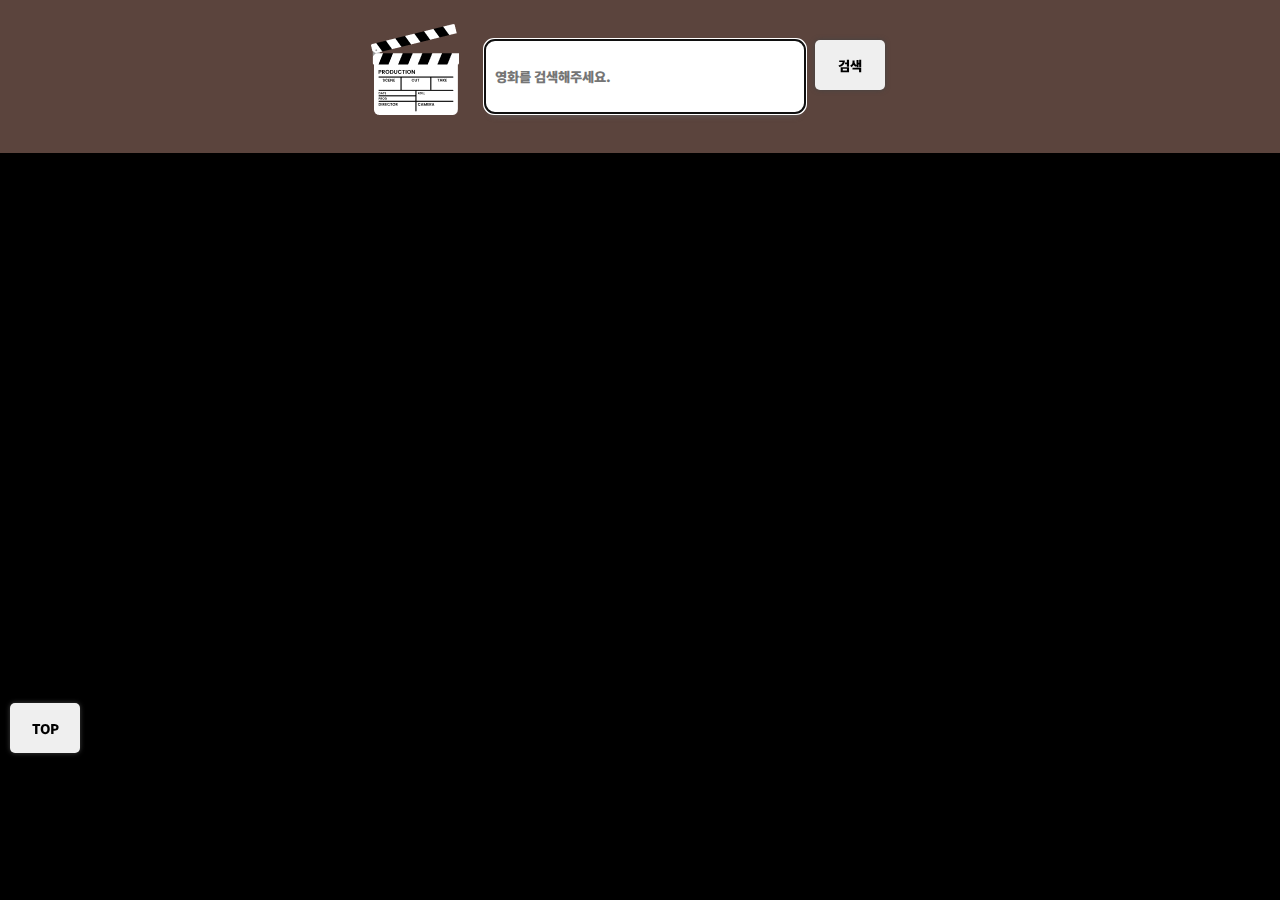
==== index.html @ ba2706a0 "코드수정" ====
<!DOCTYPE html>
<html lang="en">
  <head>
    <meta charset="UTF-8" />
    <meta name="viewport" content="width=device-width, initial-scale=1.0" />
    <title>영화 검색 사이트</title>
    <link rel="stylesheet" href="./style/reset.css" />
    <link rel="stylesheet" href="./style/style.css" />
    <link rel="stylesheet" href="./style/topbtn.css" />
    <script src="./src/topBtn.js"></script>
    <script type="module" src="./src/main.js"></script>
    <script type="module" src="./src/scroll.js"></script>
  </head>

  <body>
    <div class="progressBar">
      <div class="bar"></div>
    </div>
    <header>
      <figure>
        <img
          src="./assets/homeIcon.png"
          id="cinema"
          onclick="location.href='../test.html'"
        />
      </figure>
      <form class="search">
        <input
          type="text"
          id="movieInput"
          placeholder="영화를 검색해주세요."
          autofocus
        />
        <button class="searchButton" id="movieBtn" type="button">검색</button>
      </form>
    </header>

    <div class="slideWrapper">
      <ul class="slides"></ul>
    </div>
    <p class="controls">
      <span class="prev"> < </span>
      <span class="next">></span>
    </p>

    <button id="topBtn" title="Go to top">TOP</button>
    <!-- 업버튼 생성 -->

    <div class="labels">
      <div class="labelContainer">
        <button id="label1">인기순</button>

        <button id="label2">최신순</button>
      </div>
    </div>

    <div class="container"></div>
  </body>
</html>
---- style/style.css ----
@import url("https://fonts.googleapis.com/css2?family=Noto+Sans+KR:wght@300&family=Poor+Story&display=swap");

* {
  margin: 0;
  padding: 0; /* 기본 마진 제거 => body말고 *에 주어야 위도 공간 없어짐*/

  font-family: "Noto Sans KR", sans-serif;
  font-optical-sizing: auto;
  font-weight: 1000;
  font-style: normal;
}

body {
  background-color: black;
  min-height: 100vh;
  /* % , vh 공부하기 */
}

header {
  background-color: #5b443d;
  padding: 20px;
  display: flex;
  justify-content: center;
}
/* h1{
      color: rgba(255, 255, 255, 0.642);
    } */
#cinema {
  height: 100px;
  width: 100px;
}

label {
  margin: 20px 20px;
  font-weight: bold;
  font-size: 20px;
}

input {
  /* border-radius: 5px; */
  padding: 0px 10px;
  width: 300px;

  background-color: white;
  border: none;
  border-radius: 10px;
  box-shadow: 0px 8px 6px -6px #666;
}

button {
  margin: 0px 10px;
  width: 70px;
  height: 50px;
  border: none;
  border-radius: 5px;
  box-shadow: 0px 0px 5px #444;
}

form {
  display: flex;
  padding: 20px;
  /* flex 다시공부 */
  justify-content: center;
}

.container {
  display: grid;
  grid-template-columns: repeat(5, 1fr);
  justify-items: center; /* 그리드 내부의 엘리먼트들의 가로 정렬 */
  /*place-items: center;*/ /* 그리드 내부의 엘리먼트들이 상하 좌우로 가운데 정렬 */
  /* 그리드 공부하기 */
  padding: 10px;
  row-gap: 10px;

  /* row의 간격을 10px로 */
  column-gap: 20px;
  /* column의 간격을 20px로 */
  background-image: url("assets\background.png");
  background-size: 100% 100%;
  padding-top: 20px;
  cursor: pointer;
  /* 영화 img 마우스 커서 바뀜 */
}

.movieItem {
  background-color: #cea987;
  border-color: #cdcfcc;
  border-radius: 10px;
  border-style: solid;
  padding: 20px;
  margin: 10px 0px;
  width: 400px;
  text-align: center; /* div 자식요소들을 가운데 정렬*/
}

.searchButton {
  margin: 0px 10px;
  width: 70px;
  height: 50px;
  border: none;
  border-radius: 5px;
  box-shadow: 0px 0px 5px #444;
}

.container {
  display: grid;
  grid-template-columns: repeat(5, 1fr);
  justify-items: center; /* 그리드 내부의 엘리먼트들의 가로 정렬 */
  /*place-items: center;*/ /* 그리드 내부의 엘리먼트들이 상하 좌우로 가운데 정렬 */
  /* 그리드 공부하기 */
  padding: 10px;
  row-gap: 10px;

  /* row의 간격을 10px로 */
  column-gap: 20px;
  /* column의 간격을 20px로 */
  background-image: url("assets\background.png");
  background-size: 100% 100%;
  padding-top: 20px;
}

.movieItem {
  background-color: #cea987;
  border-color: #cdcfcc;
  border-radius: 10px;
  border-style: solid;
  padding: 20px;
  margin: 10px 0px;
  width: 400px;
  text-align: center; /* div 자식요소들을 가운데 정렬*/
}

img {
  padding-bottom: 10px;
  height: 500px;
  width: 350px;
}
p {
  padding: 10px 0px;
}

.labels {
  display: flex;
  justify-content: flex-end;
  padding: 30px 50px 30px 0px;
  font-size: 1.3em;
}

.labelContainer {
  display: flex;
  gap: 15px;
}

#label1 {
  cursor: pointer;
  background: inherit;
  border: none;
  box-shadow: none;
  border-radius: 0;
  padding: 0;
  overflow: visible;
  font-size: 1em;
}

#label1:hover {
  background-color: silver;
}
#label2 {
  cursor: pointer;
  background: inherit;
  border: none;
  box-shadow: none;
  border-radius: 0;
  padding: 0;
  overflow: visible;
  font-size: 1em;
}
#label2:hover {
  background-color: silver;
}

/* 슬라이드 */
.slideWrapper {
  position: relative;
  width: 90%;
  margin: 30px auto 0px auto;
  height: 500px;
  overflow: hidden;
}
.slides {
  display: flex;
  position: absolute;
  left: 0;
  top: 0;
  transition: left 0.5s ease-out;
}
.slides li:not(:last-child) {
  justify-content: flex-start;
  margin-right: 30px;
}
.prev {
  font-size: 30px;
  position: absolute;
  top: 500px;
  left: 50px;
}
.next {
  font-size: 30px;
  position: absolute;
  top: 500px;
  right: 50px;
}
/* 스크롤 프로그래스 바*/
.bar {
  position: fixed;
  width: 100%;
  height: 10px;
  background-color: #5b443d;
}
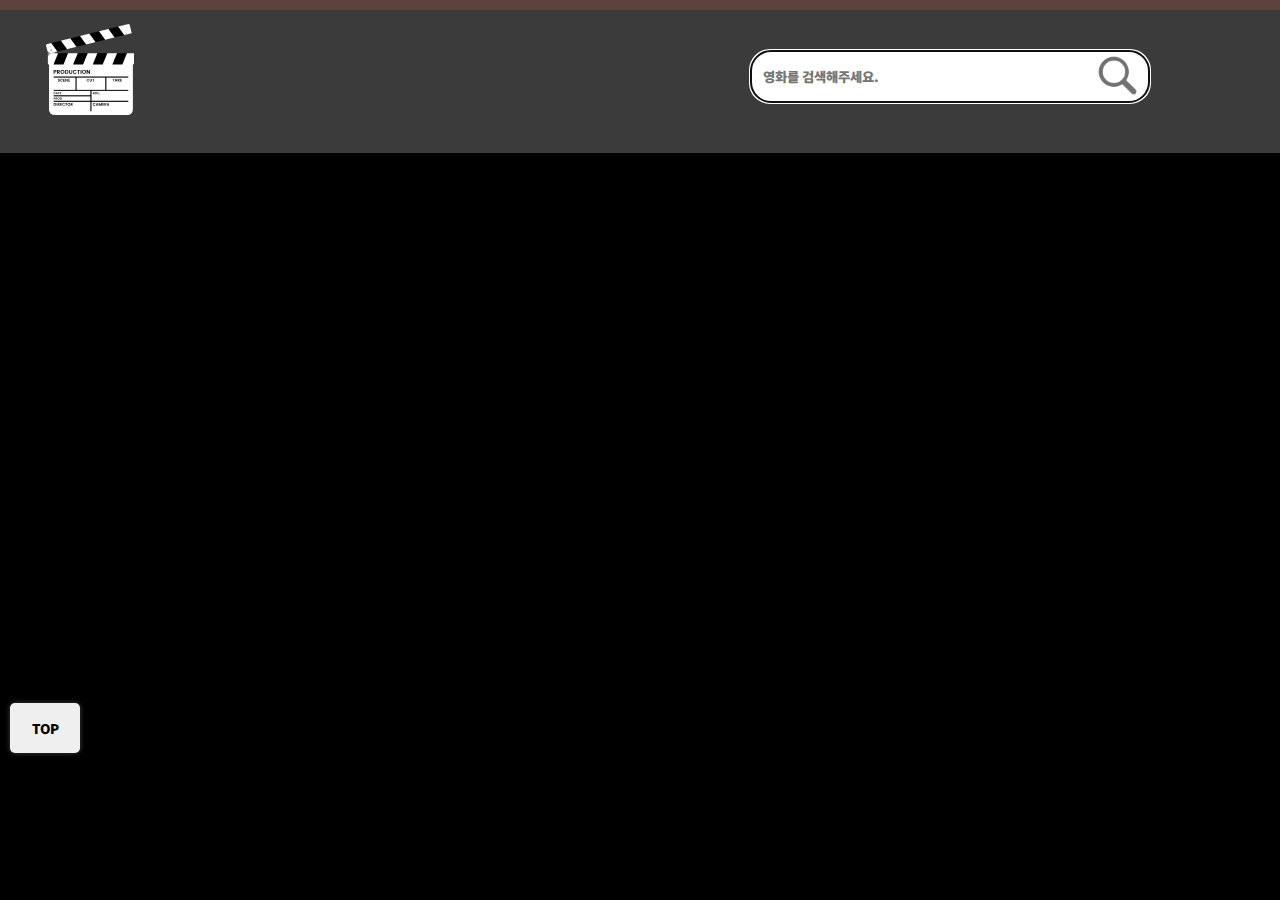
==== commit 6157308d: "style" ====
--- a/index.html
+++ b/index.html
@@ -16,12 +16,12 @@
     <div class="progressBar">
       <div class="bar"></div>
     </div>
-    <header>
+    <header class="headerBox">
       <figure>
         <img
           src="./assets/homeIcon.png"
           id="cinema"
-          onclick="location.href='../test.html'"
+          onclick="location.href ='./index.html'"
         />
       </figure>
       <form class="search">
@@ -31,7 +31,7 @@
           placeholder="영화를 검색해주세요."
           autofocus
         />
-        <button class="searchButton" id="movieBtn" type="button">검색</button>
+        <img id="searchBtn" src="./assets/search.png" />
       </form>
     </header>
 
--- a/style/style.css
+++ b/style/style.css
@@ -13,11 +13,17 @@
 body {
   background-color: black;
   min-height: 100vh;
+  overflow-x: hidden;
   /* % , vh 공부하기 */
 }
 
+.headerBox {
+  display: grid;
+  grid-template-columns: 1fr 1fr;
+}
+
 header {
-  background-color: #5b443d;
+  background-color: #3b3b3b;
   padding: 20px;
   display: flex;
   justify-content: center;
@@ -28,6 +34,7 @@
 #cinema {
   height: 100px;
   width: 100px;
+  padding-left: 20px;
 }
 
 label {
@@ -36,17 +43,32 @@
   font-size: 20px;
 }
 
+/* 검색창 */
+.search {
+  position: relative;
+  text-align: center;
+  width: 400px;
+  margin: 0 auto;
+}
+
 input {
-  /* border-radius: 5px; */
-  padding: 0px 10px;
-  width: 300px;
-
-  background-color: white;
-  border: none;
-  border-radius: 10px;
-  box-shadow: 0px 8px 6px -6px #666;
-}
-
+  width: 100%;
+  border-radius: 20px;
+  border: 1px solid #bbb;
+  margin: 10px 0;
+  padding: 10px 12px;
+}
+
+#searchBtn {
+  position: absolute;
+  right: 30px;
+  top: 33px;
+  margin: 0;
+  height: 45px;
+  width: 45px;
+}
+
+/* 탑버튼 */
 button {
   margin: 0px 10px;
   width: 70px;
@@ -70,7 +92,7 @@
   /*place-items: center;*/ /* 그리드 내부의 엘리먼트들이 상하 좌우로 가운데 정렬 */
   /* 그리드 공부하기 */
   padding: 10px;
-  row-gap: 10px;
+  gap: 20px;
 
   /* row의 간격을 10px로 */
   column-gap: 20px;
@@ -93,23 +115,13 @@
   text-align: center; /* div 자식요소들을 가운데 정렬*/
 }
 
-.searchButton {
-  margin: 0px 10px;
-  width: 70px;
-  height: 50px;
-  border: none;
-  border-radius: 5px;
-  box-shadow: 0px 0px 5px #444;
-}
-
 .container {
   display: grid;
-  grid-template-columns: repeat(5, 1fr);
-  justify-items: center; /* 그리드 내부의 엘리먼트들의 가로 정렬 */
-  /*place-items: center;*/ /* 그리드 내부의 엘리먼트들이 상하 좌우로 가운데 정렬 */
-  /* 그리드 공부하기 */
+  grid-template-columns: repeat(4, 1fr);
+  gap: 20px;
   padding: 10px;
-  row-gap: 10px;
+  width: 100%;
+  overflow: hidden;
 
   /* row의 간격을 10px로 */
   column-gap: 20px;
@@ -125,14 +137,13 @@
   border-radius: 10px;
   border-style: solid;
   padding: 20px;
-  margin: 10px 0px;
-  width: 400px;
-  text-align: center; /* div 자식요소들을 가운데 정렬*/
+  box-sizing: border-box;
+  text-align: center;
 }
 
 img {
   padding-bottom: 10px;
-  height: 500px;
+  height: auto;
   width: 350px;
 }
 p {
@@ -217,3 +228,13 @@
   height: 10px;
   background-color: #5b443d;
 }
+
+.movieItem img,
+.slides li .movieImg {
+  transition: transform 0.2s ease-in-out;
+}
+
+.movieItem img:hover,
+.slides li .movieImg:hover {
+  transform: scale(1.1);
+}
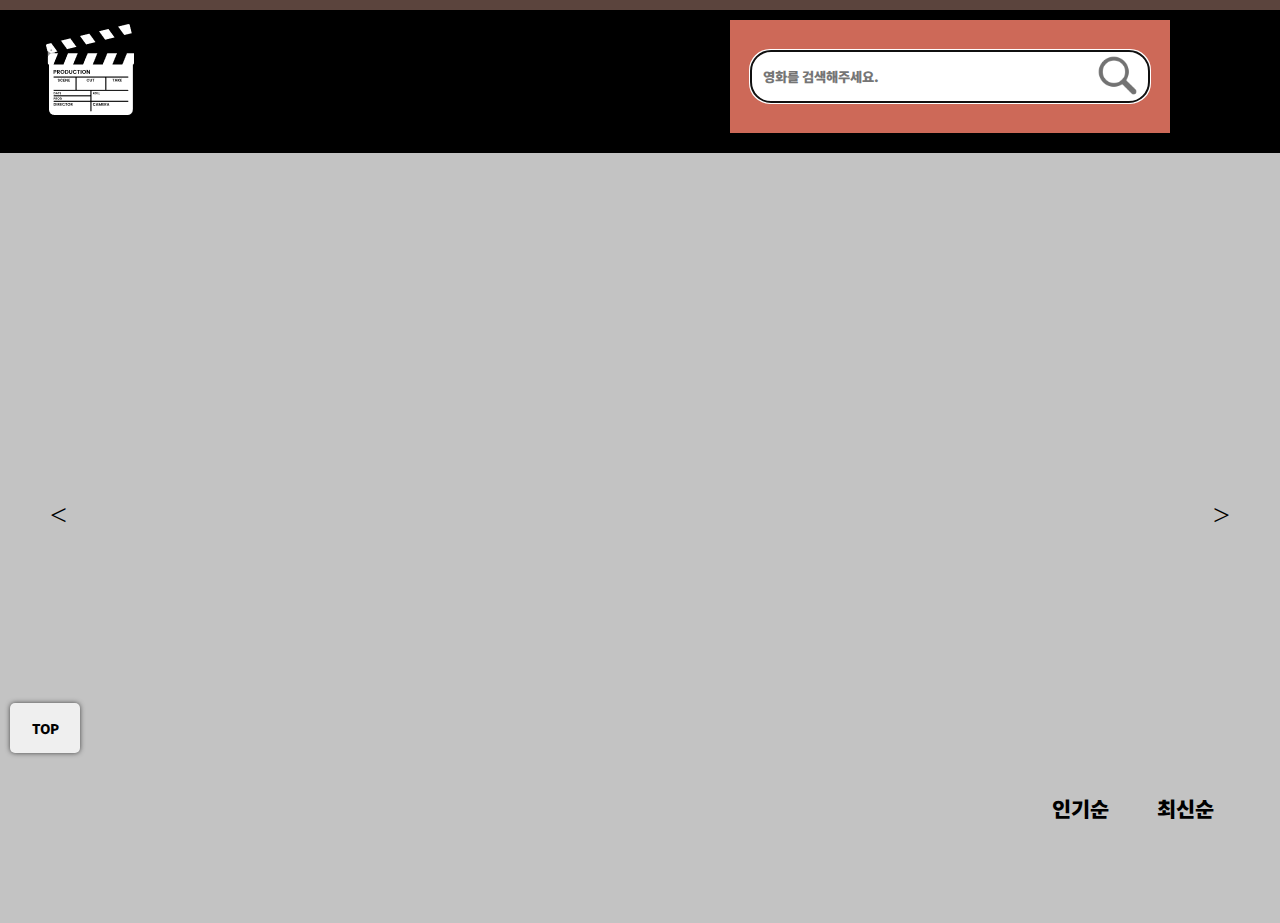
==== commit 1518e924: "test" ====
--- a/index.html
+++ b/index.html
@@ -56,4 +56,6 @@
 
     <div class="container"></div>
   </body>
+    <div class="container"></div>
+  </body>
 </html>
--- a/style/style.css
+++ b/style/style.css
@@ -11,7 +11,7 @@
 }
 
 body {
-  background-color: black;
+  background-color: rgb(195, 195, 195);
   min-height: 100vh;
   overflow-x: hidden;
   /* % , vh 공부하기 */
@@ -23,7 +23,7 @@
 }
 
 header {
-  background-color: #3b3b3b;
+  background-color: black;
   padding: 20px;
   display: flex;
   justify-content: center;
@@ -45,10 +45,12 @@
 
 /* 검색창 */
 .search {
+  display: flex;
   position: relative;
   text-align: center;
   width: 400px;
   margin: 0 auto;
+  padding: 20px;
 }
 
 input {
@@ -78,21 +80,49 @@
   box-shadow: 0px 0px 5px #444;
 }
 
+.container {
+  display: grid;
+  grid-template-columns: repeat(4, 1fr);
+  justify-items: center;
+  gap: 20px;
+  padding: 10px;
+  width: 100%;
+  overflow: hidden;
+
+  /* row의 간격을 10px로 */
+  column-gap: 20px;
+  /* column의 간격을 20px로 */
+
+  background-size: 100% 100%;
+  padding-top: 20px;
+  cursor: pointer;
+  /* 영화 img 마우스 커서 바뀜 */
+}
+
+.searchButton {
+  margin: 0px 10px;
+  width: 70px;
+  height: 50px;
+  border: none;
+  border-radius: 5px;
+  box-shadow: 0px 0px 5px #444;
+}
+
 form {
   display: flex;
   padding: 20px;
   /* flex 다시공부 */
   justify-content: center;
+  background-color: #cd6958;
 }
 
 .container {
   display: grid;
-  grid-template-columns: repeat(5, 1fr);
-  justify-items: center; /* 그리드 내부의 엘리먼트들의 가로 정렬 */
-  /*place-items: center;*/ /* 그리드 내부의 엘리먼트들이 상하 좌우로 가운데 정렬 */
-  /* 그리드 공부하기 */
+  grid-template-columns: repeat(4, 1fr);
+  gap: 20px;
   padding: 10px;
-  gap: 20px;
+  width: 100%;
+  overflow: hidden;
 
   /* row의 간격을 10px로 */
   column-gap: 20px;
@@ -100,45 +130,20 @@
   background-image: url("assets\background.png");
   background-size: 100% 100%;
   padding-top: 20px;
-  cursor: pointer;
-  /* 영화 img 마우스 커서 바뀜 */
-}
+}
+
+
 
 .movieItem {
   background-color: #cea987;
   border-color: #cdcfcc;
   border-radius: 10px;
   border-style: solid;
+  box-sizing:  border-box;
   padding: 20px;
   margin: 10px 0px;
   width: 400px;
   text-align: center; /* div 자식요소들을 가운데 정렬*/
-}
-
-.container {
-  display: grid;
-  grid-template-columns: repeat(4, 1fr);
-  gap: 20px;
-  padding: 10px;
-  width: 100%;
-  overflow: hidden;
-
-  /* row의 간격을 10px로 */
-  column-gap: 20px;
-  /* column의 간격을 20px로 */
-  background-image: url("assets\background.png");
-  background-size: 100% 100%;
-  padding-top: 20px;
-}
-
-.movieItem {
-  background-color: #cea987;
-  border-color: #cdcfcc;
-  border-radius: 10px;
-  border-style: solid;
-  padding: 20px;
-  box-sizing: border-box;
-  text-align: center;
 }
 
 img {
@@ -237,4 +242,4 @@
 .movieItem img:hover,
 .slides li .movieImg:hover {
   transform: scale(1.1);
-}
+}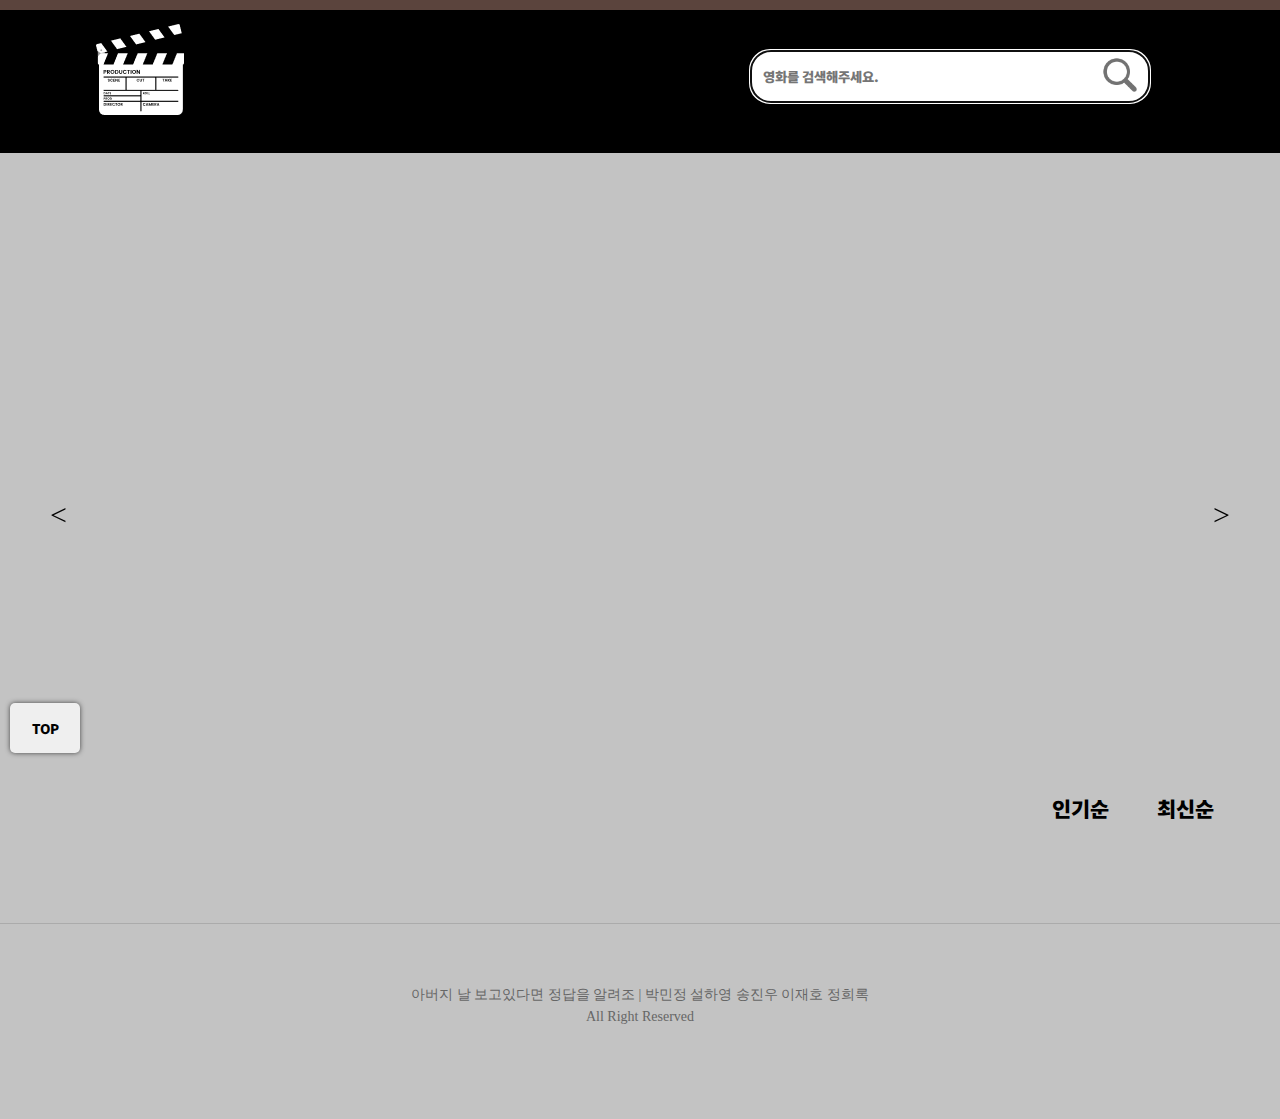
==== commit 6542fd03: "update" ====
--- a/index.html
+++ b/index.html
@@ -55,6 +55,12 @@
     </div>
 
     <div class="container"></div>
+    <footer>
+      <div class="teamName">
+        아버지 날 보고있다면 정답을 알려조 | 박민정 설하영 송진우 이재호 정희록
+        <br />All Right Reserved
+      </div>
+    </footer>
   </body>
     <div class="container"></div>
   </body>
--- a/style/style.css
+++ b/style/style.css
@@ -34,7 +34,7 @@
 #cinema {
   height: 100px;
   width: 100px;
-  padding-left: 20px;
+  padding-left: 70px;
 }
 
 label {
@@ -64,10 +64,10 @@
 #searchBtn {
   position: absolute;
   right: 30px;
-  top: 33px;
+  top: 35px;
   margin: 0;
-  height: 45px;
-  width: 45px;
+  height: 40px;
+  width: 40px;
 }
 
 /* 탑버튼 */
@@ -99,51 +99,18 @@
   /* 영화 img 마우스 커서 바뀜 */
 }
 
-.searchButton {
-  margin: 0px 10px;
-  width: 70px;
-  height: 50px;
-  border: none;
-  border-radius: 5px;
-  box-shadow: 0px 0px 5px #444;
-}
-
-form {
-  display: flex;
-  padding: 20px;
-  /* flex 다시공부 */
-  justify-content: center;
-  background-color: #cd6958;
-}
-
-.container {
-  display: grid;
-  grid-template-columns: repeat(4, 1fr);
-  gap: 20px;
-  padding: 10px;
-  width: 100%;
-  overflow: hidden;
-
-  /* row의 간격을 10px로 */
-  column-gap: 20px;
-  /* column의 간격을 20px로 */
-  background-image: url("assets\background.png");
-  background-size: 100% 100%;
-  padding-top: 20px;
-}
-
-
-
 .movieItem {
-  background-color: #cea987;
-  border-color: #cdcfcc;
-  border-radius: 10px;
-  border-style: solid;
-  box-sizing:  border-box;
   padding: 20px;
   margin: 10px 0px;
   width: 400px;
+  box-sizing: border-box;
   text-align: center; /* div 자식요소들을 가운데 정렬*/
+  border-radius: 35px;
+  border: none;
+}
+
+.movieItem > img {
+  border-radius: 35px;
 }
 
 img {
@@ -167,20 +134,7 @@
   gap: 15px;
 }
 
-#label1 {
-  cursor: pointer;
-  background: inherit;
-  border: none;
-  box-shadow: none;
-  border-radius: 0;
-  padding: 0;
-  overflow: visible;
-  font-size: 1em;
-}
-
-#label1:hover {
-  background-color: silver;
-}
+#label1,
 #label2 {
   cursor: pointer;
   background: inherit;
@@ -191,8 +145,10 @@
   overflow: visible;
   font-size: 1em;
 }
+
+#label1:hover,
 #label2:hover {
-  background-color: silver;
+  background-color: rgb(134, 134, 134);
 }
 
 /* 슬라이드 */
@@ -242,4 +198,22 @@
 .movieItem img:hover,
 .slides li .movieImg:hover {
   transform: scale(1.1);
-}+}
+
+.movieItem img:hover {
+  box-shadow: 0 0 15px 10px white;
+}
+
+footer {
+  border-top: 1px solid #ababab;
+  padding: 30px 0;
+  margin: 30px 0;
+}
+
+.teamName {
+  margin-top: 30px;
+  text-align: center;
+  line-height: 1.6;
+  color: #666;
+  font-size: 14px;
+}
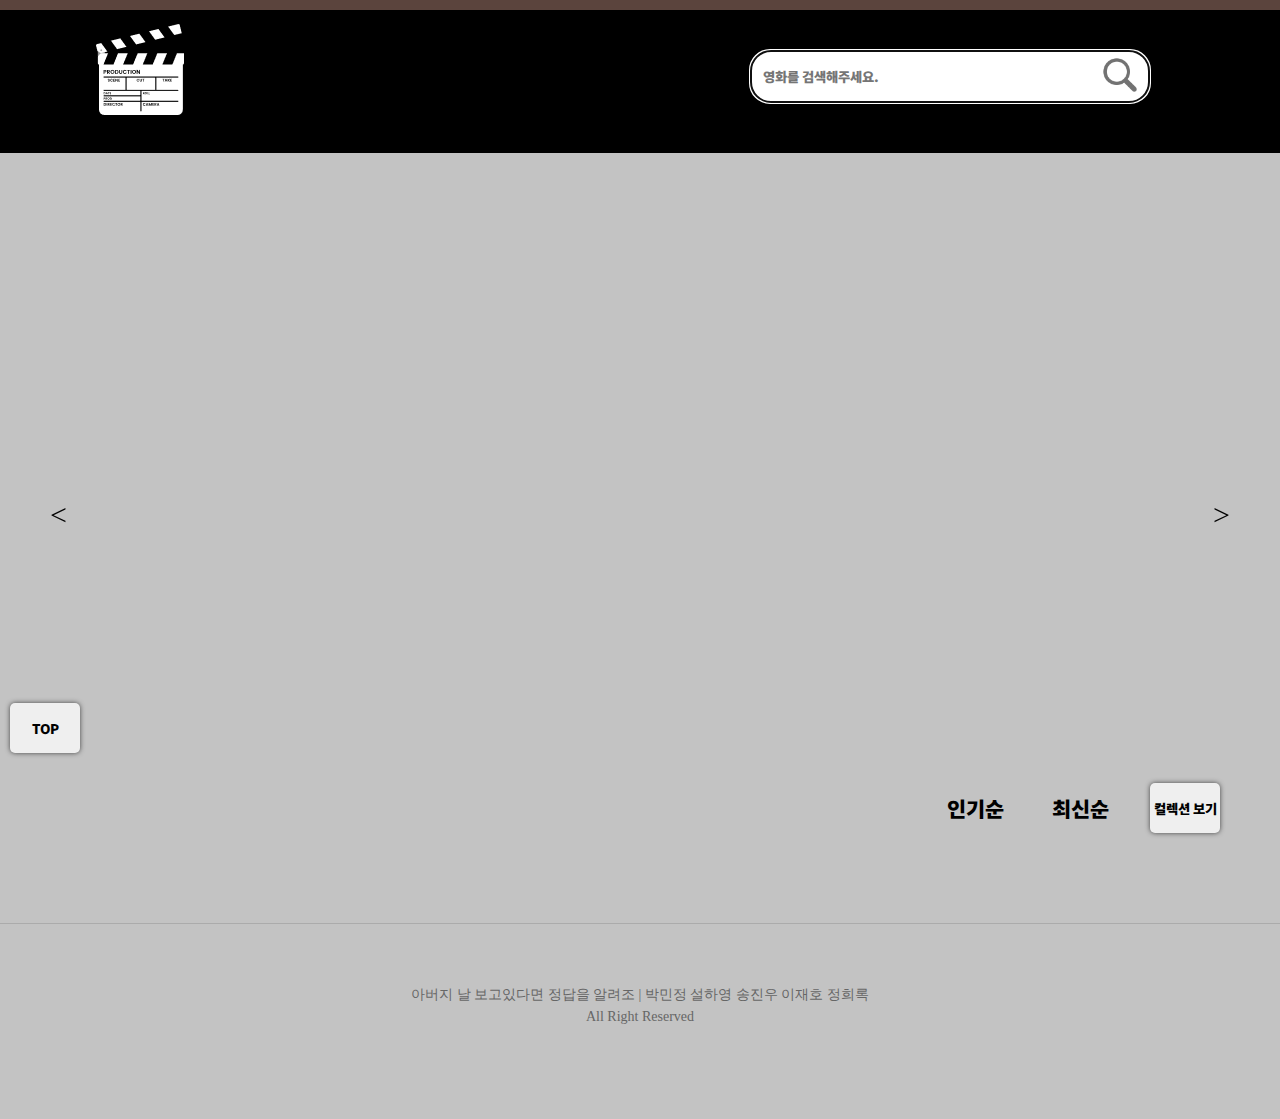
==== commit a36efe2b: "test" ====
--- a/index.html
+++ b/index.html
@@ -49,8 +49,8 @@
     <div class="labels">
       <div class="labelContainer">
         <button id="label1">인기순</button>
-
         <button id="label2">최신순</button>
+        <button id="showCollection">컬렉션 보기</button>
       </div>
     </div>
 
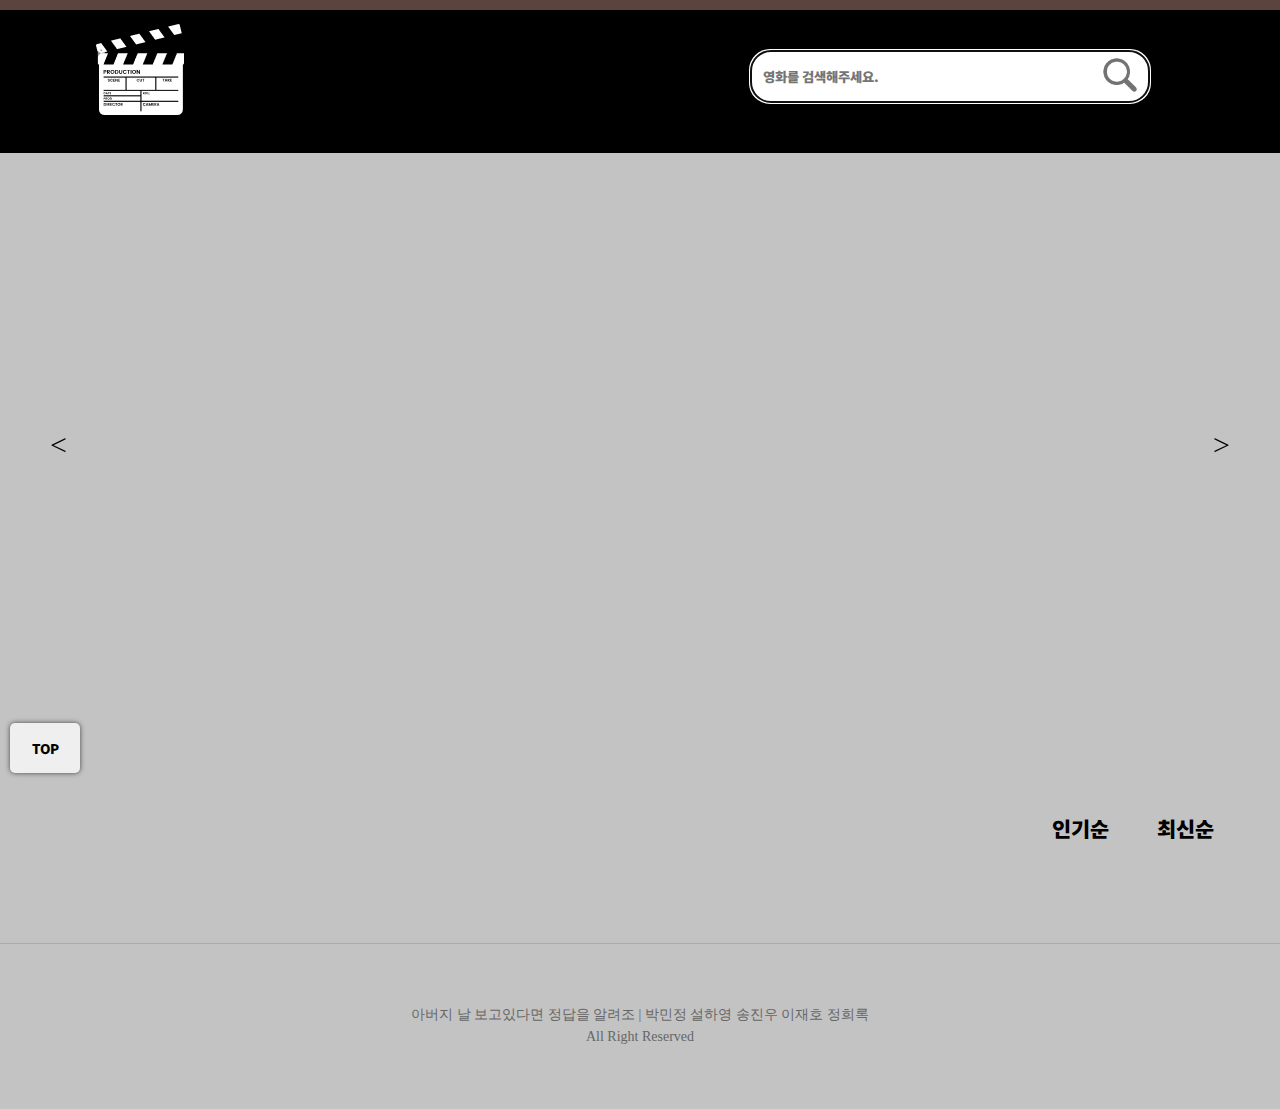
==== commit cb4f77cf: "test" ====
--- a/index.html
+++ b/index.html
@@ -1,67 +1,60 @@
 <!DOCTYPE html>
 <html lang="en">
-  <head>
-    <meta charset="UTF-8" />
-    <meta name="viewport" content="width=device-width, initial-scale=1.0" />
-    <title>영화 검색 사이트</title>
-    <link rel="stylesheet" href="./style/reset.css" />
-    <link rel="stylesheet" href="./style/style.css" />
-    <link rel="stylesheet" href="./style/topbtn.css" />
-    <script src="./src/topBtn.js"></script>
-    <script type="module" src="./src/main.js"></script>
-    <script type="module" src="./src/scroll.js"></script>
-  </head>
 
-  <body>
-    <div class="progressBar">
-      <div class="bar"></div>
+<head>
+  <meta charset="UTF-8" />
+  <meta name="viewport" content="width=device-width, initial-scale=1.0" />
+  <title>영화 검색 사이트</title>
+  <link rel="stylesheet" href="./style/reset.css" />
+  <link rel="stylesheet" href="./style/style.css" />
+  <link rel="stylesheet" href="./style/topbtn.css" />
+  <script src="./src/topBtn.js"></script>
+  <script type="module" src="./src/main.js"></script>
+  <script type="module" src="./src/scroll.js"></script>
+</head>
+
+<body>
+  <div class="progressBar">
+    <div class="bar"></div>
+  </div>
+  <header class="headerBox">
+    <figure>
+      <img src="./assets/homeIcon.png" id="cinema" onclick="location.href ='./index.html'" />
+    </figure>
+    <form class="search">
+      <input type="text" id="movieInput" placeholder="영화를 검색해주세요." autofocus />
+      <img id="searchBtn" src="./assets/search.png" />
+    </form>
+  </header>
+
+  <div class="slideWrapper">
+    <ul class="slides"></ul>
+  </div>
+  <p class="controls">
+    <span class="prev">
+      < </span>
+        <span class="next">></span>
+  </p>
+
+  <button id="topBtn" title="Go to top">TOP</button>
+  <!-- 업버튼 생성 -->
+
+  <div class="labels">
+    <div class="labelContainer">
+      <button id="label1">인기순</button>
+      
+      <button id="label2">최신순</button>
     </div>
-    <header class="headerBox">
-      <figure>
-        <img
-          src="./assets/homeIcon.png"
-          id="cinema"
-          onclick="location.href ='./index.html'"
-        />
-      </figure>
-      <form class="search">
-        <input
-          type="text"
-          id="movieInput"
-          placeholder="영화를 검색해주세요."
-          autofocus
-        />
-        <img id="searchBtn" src="./assets/search.png" />
-      </form>
-    </header>
+  </div>
 
-    <div class="slideWrapper">
-      <ul class="slides"></ul>
+  <div class="container"></div>
+
+  <footer>
+    <div class="teamName">
+      아버지 날 보고있다면 정답을 알려조 | 박민정 설하영 송진우 이재호 정희록
+      <br />All Right Reserved
     </div>
-    <p class="controls">
-      <span class="prev"> < </span>
-      <span class="next">></span>
-    </p>
+  </footer>
+</body>
 
-    <button id="topBtn" title="Go to top">TOP</button>
-    <!-- 업버튼 생성 -->
-
-    <div class="labels">
-      <div class="labelContainer">
-        <button id="label1">인기순</button>
-        <button id="label2">최신순</button>
-        <button id="showCollection">컬렉션 보기</button>
-      </div>
-    </div>
-
-    <div class="container"></div>
-    <footer>
-      <div class="teamName">
-        아버지 날 보고있다면 정답을 알려조 | 박민정 설하영 송진우 이재호 정희록
-        <br />All Right Reserved
-      </div>
-    </footer>
-  </body>
-    <div class="container"></div>
-  </body>
-</html>
+</html>--- a/style/style.css
+++ b/style/style.css
@@ -155,7 +155,7 @@
 .slideWrapper {
   position: relative;
   width: 90%;
-  margin: 30px auto 0px auto;
+  margin: 50px auto 0px auto;
   height: 500px;
   overflow: hidden;
 }
@@ -173,13 +173,13 @@
 .prev {
   font-size: 30px;
   position: absolute;
-  top: 500px;
+  top: 430px;
   left: 50px;
 }
 .next {
   font-size: 30px;
   position: absolute;
-  top: 500px;
+  top: 430px;
   right: 50px;
 }
 /* 스크롤 프로그래스 바*/
@@ -197,7 +197,7 @@
 
 .movieItem img:hover,
 .slides li .movieImg:hover {
-  transform: scale(1.1);
+  transform: scale(1.038);
 }
 
 .movieItem img:hover {
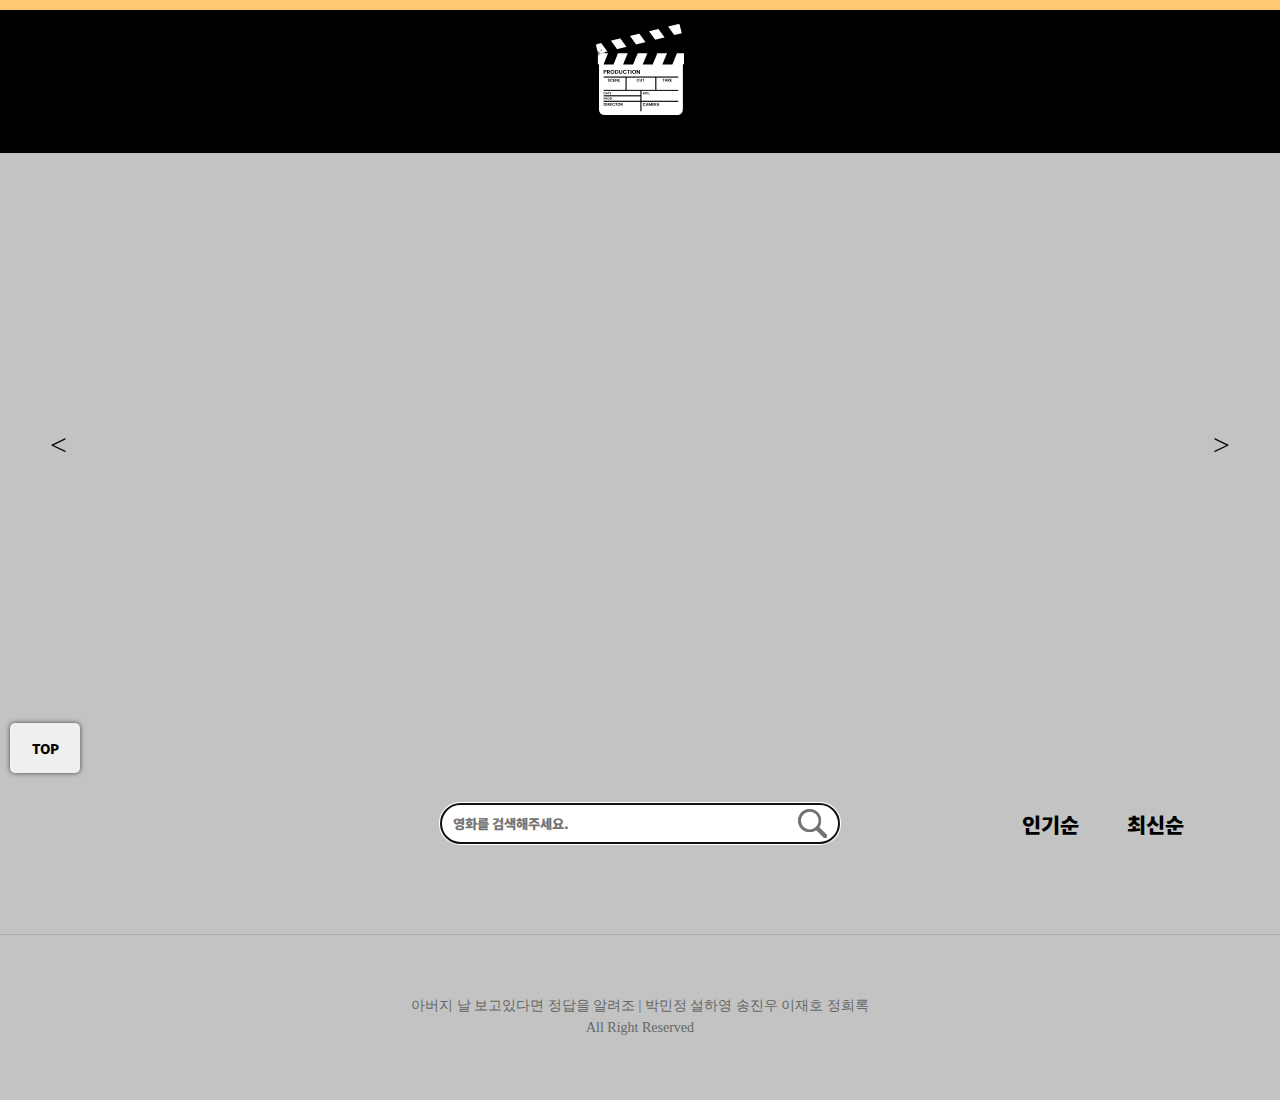
==== commit 06782956: "검색창 위치 수정" ====
--- a/index.html
+++ b/index.html
@@ -1,60 +1,66 @@
 <!DOCTYPE html>
 <html lang="en">
+  <head>
+    <meta charset="UTF-8" />
+    <meta name="viewport" content="width=device-width, initial-scale=1.0" />
+    <title>영화 검색 사이트</title>
+    <link rel="stylesheet" href="./style/reset.css" />
+    <link rel="stylesheet" href="./style/style.css" />
+    <link rel="stylesheet" href="./style/topbtn.css" />
+    <script src="./src/topBtn.js"></script>
+    <script type="module" src="./src/main.js"></script>
+    <script type="module" src="./src/scroll.js"></script>
+  </head>
 
-<head>
-  <meta charset="UTF-8" />
-  <meta name="viewport" content="width=device-width, initial-scale=1.0" />
-  <title>영화 검색 사이트</title>
-  <link rel="stylesheet" href="./style/reset.css" />
-  <link rel="stylesheet" href="./style/style.css" />
-  <link rel="stylesheet" href="./style/topbtn.css" />
-  <script src="./src/topBtn.js"></script>
-  <script type="module" src="./src/main.js"></script>
-  <script type="module" src="./src/scroll.js"></script>
-</head>
+  <body>
+    <div class="progressBar">
+      <div class="bar"></div>
+    </div>
+    <header>
+      <figure>
+        <img
+          src="./assets/homeIcon.png"
+          id="cinema"
+          onclick="location.href ='./index.html'"
+        />
+      </figure>
+    </header>
 
-<body>
-  <div class="progressBar">
-    <div class="bar"></div>
-  </div>
-  <header class="headerBox">
-    <figure>
-      <img src="./assets/homeIcon.png" id="cinema" onclick="location.href ='./index.html'" />
-    </figure>
-    <form class="search">
-      <input type="text" id="movieInput" placeholder="영화를 검색해주세요." autofocus />
-      <img id="searchBtn" src="./assets/search.png" />
-    </form>
-  </header>
+    <div class="slideWrapper">
+      <ul class="slides"></ul>
+    </div>
+    <p class="controls">
+      <span class="prev"> < </span>
+      <span class="next">></span>
+    </p>
 
-  <div class="slideWrapper">
-    <ul class="slides"></ul>
-  </div>
-  <p class="controls">
-    <span class="prev">
-      < </span>
-        <span class="next">></span>
-  </p>
+    <button id="topBtn" title="Go to top">TOP</button>
+    <!-- 업버튼 생성 -->
 
-  <button id="topBtn" title="Go to top">TOP</button>
-  <!-- 업버튼 생성 -->
+    <div class="labels">
+      <form class="search">
+        <input
+          type="text"
+          id="movieInput"
+          placeholder="영화를 검색해주세요."
+          autofocus
+        />
+        <img id="searchBtn" src="./assets/search.png" />
+      </form>
+      <div class="labelContainer">
+        <button id="label1">인기순</button>
 
-  <div class="labels">
-    <div class="labelContainer">
-      <button id="label1">인기순</button>
-      
-      <button id="label2">최신순</button>
+        <button id="label2">최신순</button>
+      </div>
     </div>
-  </div>
 
-  <div class="container"></div>
+    <div class="container"></div>
 
-  <footer>
-    <div class="teamName">
-      아버지 날 보고있다면 정답을 알려조 | 박민정 설하영 송진우 이재호 정희록
-      <br />All Right Reserved
-    </div>
-  </footer>
-</body>
-
-</html>+    <footer>
+      <div class="teamName">
+        아버지 날 보고있다면 정답을 알려조 | 박민정 설하영 송진우 이재호 정희록
+        <br />All Right Reserved
+      </div>
+    </footer>
+  </body>
+</html>
--- a/style/style.css
+++ b/style/style.css
@@ -15,11 +15,6 @@
   min-height: 100vh;
   overflow-x: hidden;
   /* % , vh 공부하기 */
-}
-
-.headerBox {
-  display: grid;
-  grid-template-columns: 1fr 1fr;
 }
 
 header {
@@ -34,40 +29,6 @@
 #cinema {
   height: 100px;
   width: 100px;
-  padding-left: 70px;
-}
-
-label {
-  margin: 20px 20px;
-  font-weight: bold;
-  font-size: 20px;
-}
-
-/* 검색창 */
-.search {
-  display: flex;
-  position: relative;
-  text-align: center;
-  width: 400px;
-  margin: 0 auto;
-  padding: 20px;
-}
-
-input {
-  width: 100%;
-  border-radius: 20px;
-  border: 1px solid #bbb;
-  margin: 10px 0;
-  padding: 10px 12px;
-}
-
-#searchBtn {
-  position: absolute;
-  right: 30px;
-  top: 35px;
-  margin: 0;
-  height: 40px;
-  width: 40px;
 }
 
 /* 탑버튼 */
@@ -123,14 +84,45 @@
 }
 
 .labels {
+  display: grid;
+  align-items: center;
+  grid-template-columns: 1fr 1fr 1fr;
+  font-size: 1.3em;
+}
+
+/* 검색창 */
+.search {
+  grid-column: 2 /3;
+  display: flex;
+  position: relative;
+  text-align: center;
+  width: 400px;
+  margin: 0 auto;
+  padding: 20px;
+}
+
+input {
+  width: 100%;
+  border-radius: 20px;
+  border: 1px solid #bbb;
+  margin: 10px 0;
+  padding: 10px 12px;
+}
+
+#searchBtn {
+  position: absolute;
+  right: 30px;
+  top: 33px;
+  margin: 0;
+  height: 35px;
+  width: 35px;
+  cursor: pointer;
+}
+
+.labelContainer {
   display: flex;
   justify-content: flex-end;
-  padding: 30px 50px 30px 0px;
-  font-size: 1.3em;
-}
-
-.labelContainer {
-  display: flex;
+  padding-right: 80px;
   gap: 15px;
 }
 
@@ -175,19 +167,21 @@
   position: absolute;
   top: 430px;
   left: 50px;
+  cursor: pointer;
 }
 .next {
   font-size: 30px;
   position: absolute;
   top: 430px;
   right: 50px;
+  cursor: pointer;
 }
 /* 스크롤 프로그래스 바*/
 .bar {
   position: fixed;
   width: 100%;
   height: 10px;
-  background-color: #5b443d;
+  background-color: #ffc875;
 }
 
 .movieItem img,
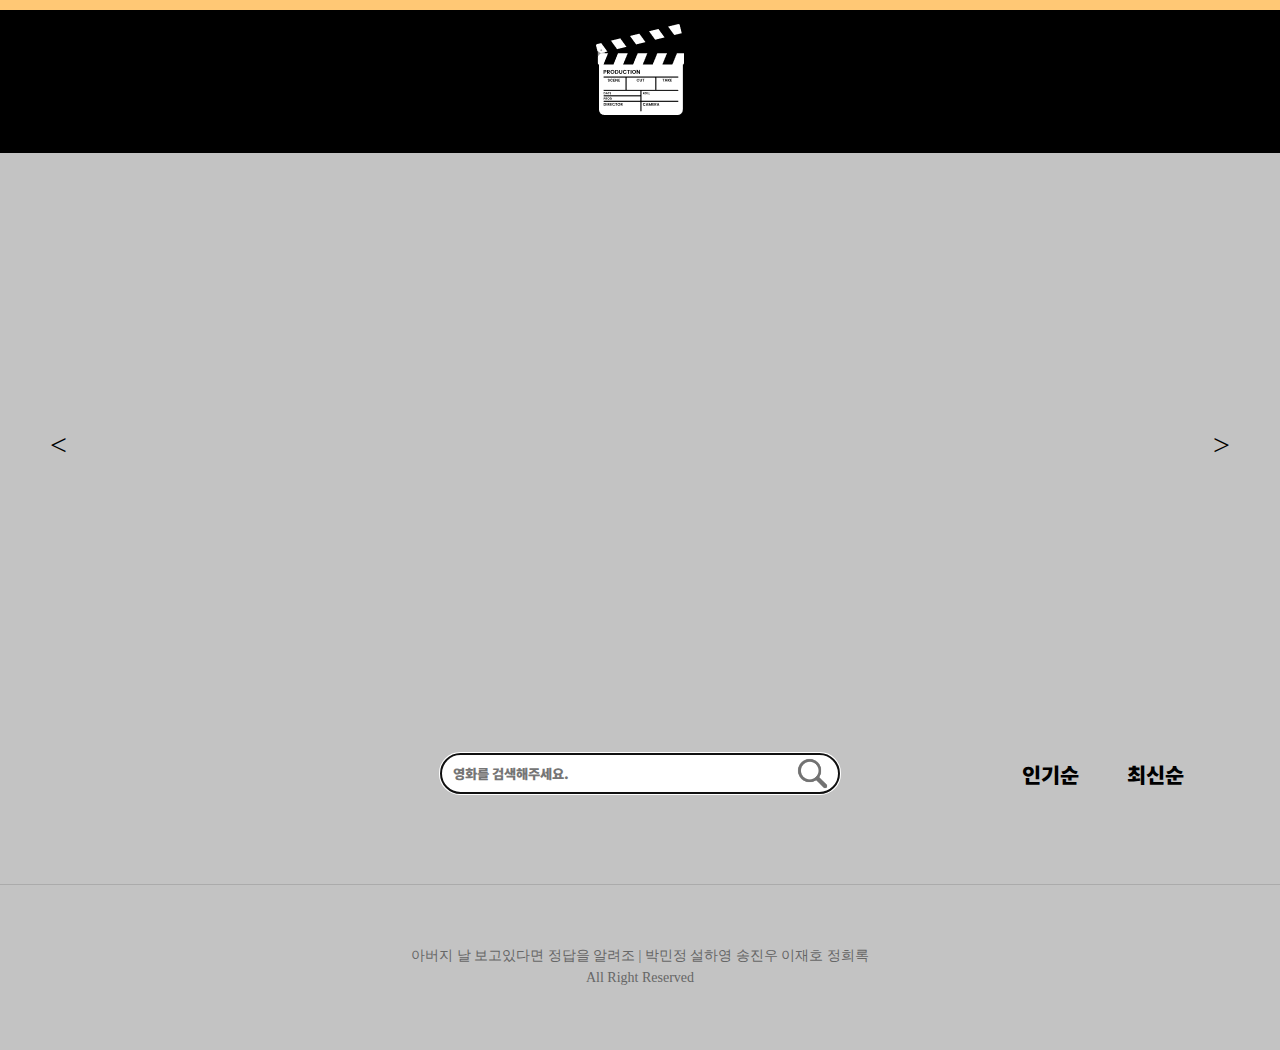
==== commit 285c2302: "Merge pull request #20 from mingjeongg/hayoung2" ====
--- a/index.html
+++ b/index.html
@@ -6,7 +6,7 @@
     <title>영화 검색 사이트</title>
     <link rel="stylesheet" href="./style/reset.css" />
     <link rel="stylesheet" href="./style/style.css" />
-    <link rel="stylesheet" href="./style/topbtn.css" />
+    <link rel="stylesheet" href="./style/topBtn.css" />
     <script src="./src/topBtn.js"></script>
     <script type="module" src="./src/main.js"></script>
     <script type="module" src="./src/scroll.js"></script>
--- a/style/topBtn.css
+++ b/style/topBtn.css
@@ -0,0 +1,20 @@
+#topBtn {
+  display: none;
+  position: fixed;
+  bottom: 20px;
+  font-size: 20px;
+  border: none;
+  outline: 0.3rem solid;
+  background-color: white;
+  color: black;
+  cursor: pointer;
+  border-radius: 4px;
+  right: 30px;
+  z-index: 1000;
+}
+
+#topBtn:hover {
+  background-color: darkgrey;
+}
+
+/* 업 버튼 CSS */
